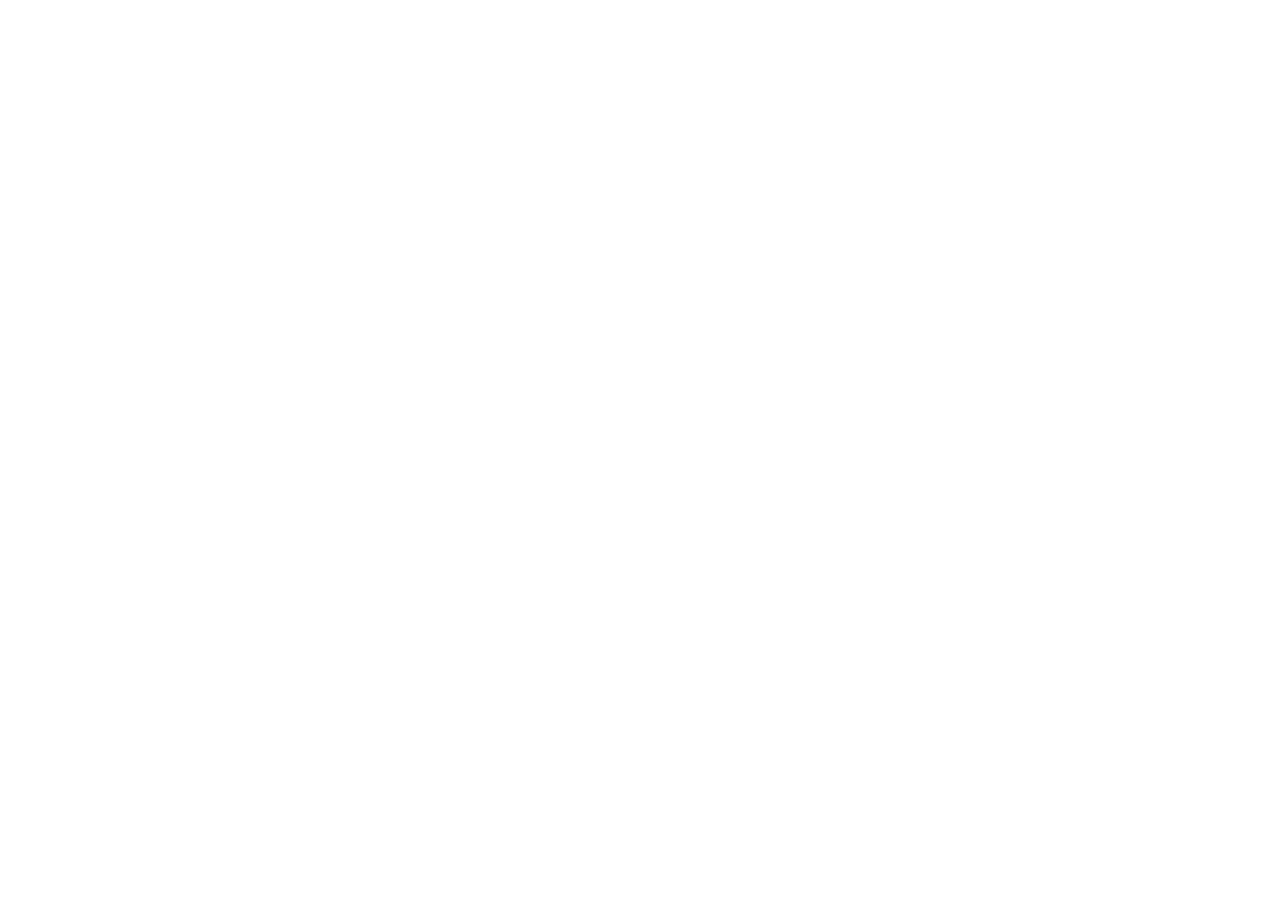
==== index.html @ 161d33ac "Added index file with standard HTML boilerplate" ====
<!DOCTYPE html>
<html lang="en">
    <head>
        <meta charset="UTF-8">
        <meta name="viewport" content="width=device_width, initial-scale=1.0">
        <meta http-equiv="X-UA-Compatible" content="ie=edge">
        <title>Odin Recipes</title>
    </head>
    <body></body>
</html>
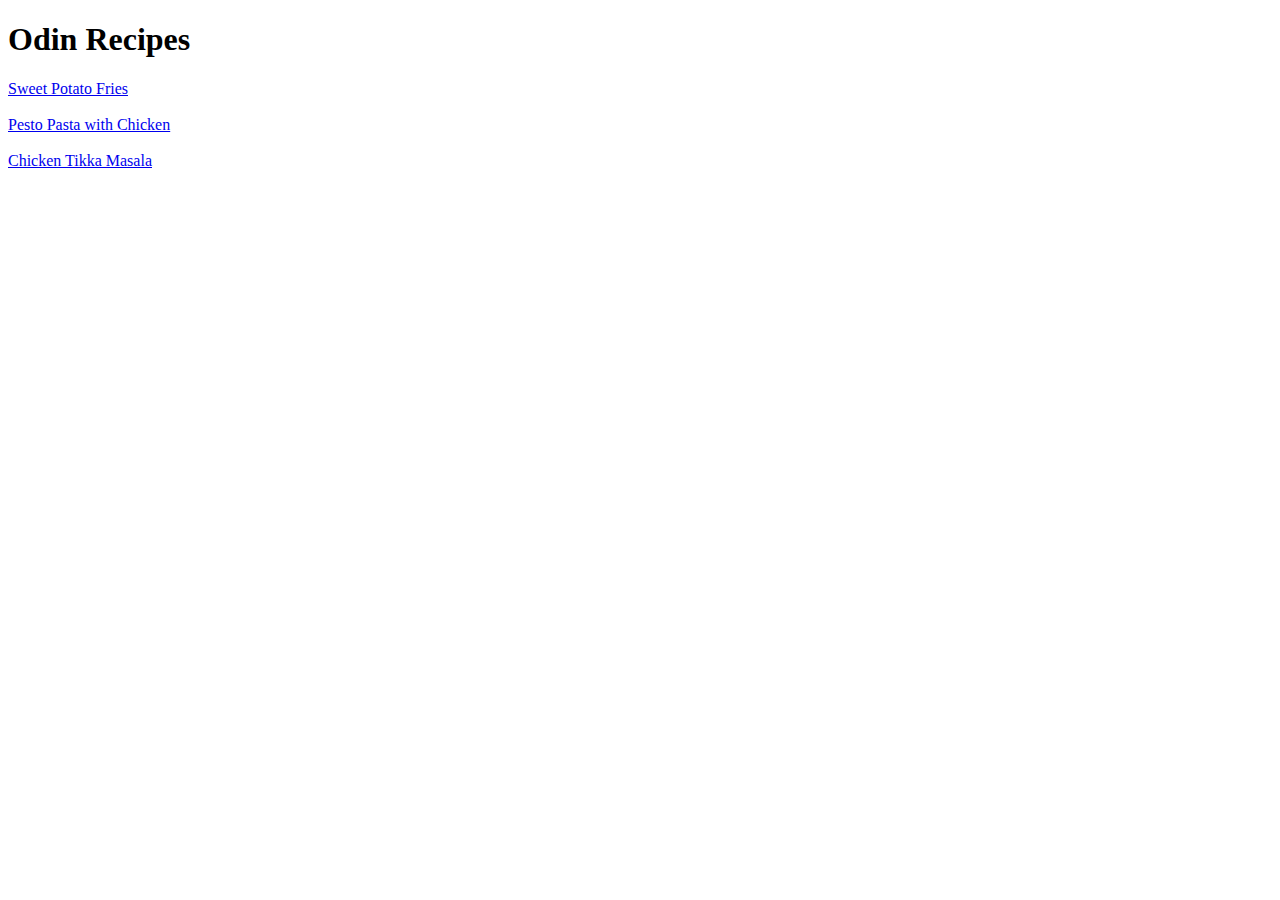
==== commit 1b16e0f5: "Modified index file with hyperlinks to recipe HTML files" ====
--- a/index.html
+++ b/index.html
@@ -6,5 +6,14 @@
         <meta http-equiv="X-UA-Compatible" content="ie=edge">
         <title>Odin Recipes</title>
     </head>
-    <body></body>
+    <body>
+        <h1>Odin Recipes</h1>
+        <a href="recipes/sweet_potato_fries.html">Sweet Potato Fries</a>
+        <br>
+        <br>
+        <a href="recipes/pesto_pasta_with_chicken.html">Pesto Pasta with Chicken</a>
+        <br>
+        <br>
+        <a href="recipes/chicken_tikka_masala.html">Chicken Tikka Masala</a>
+    </body>
 </html>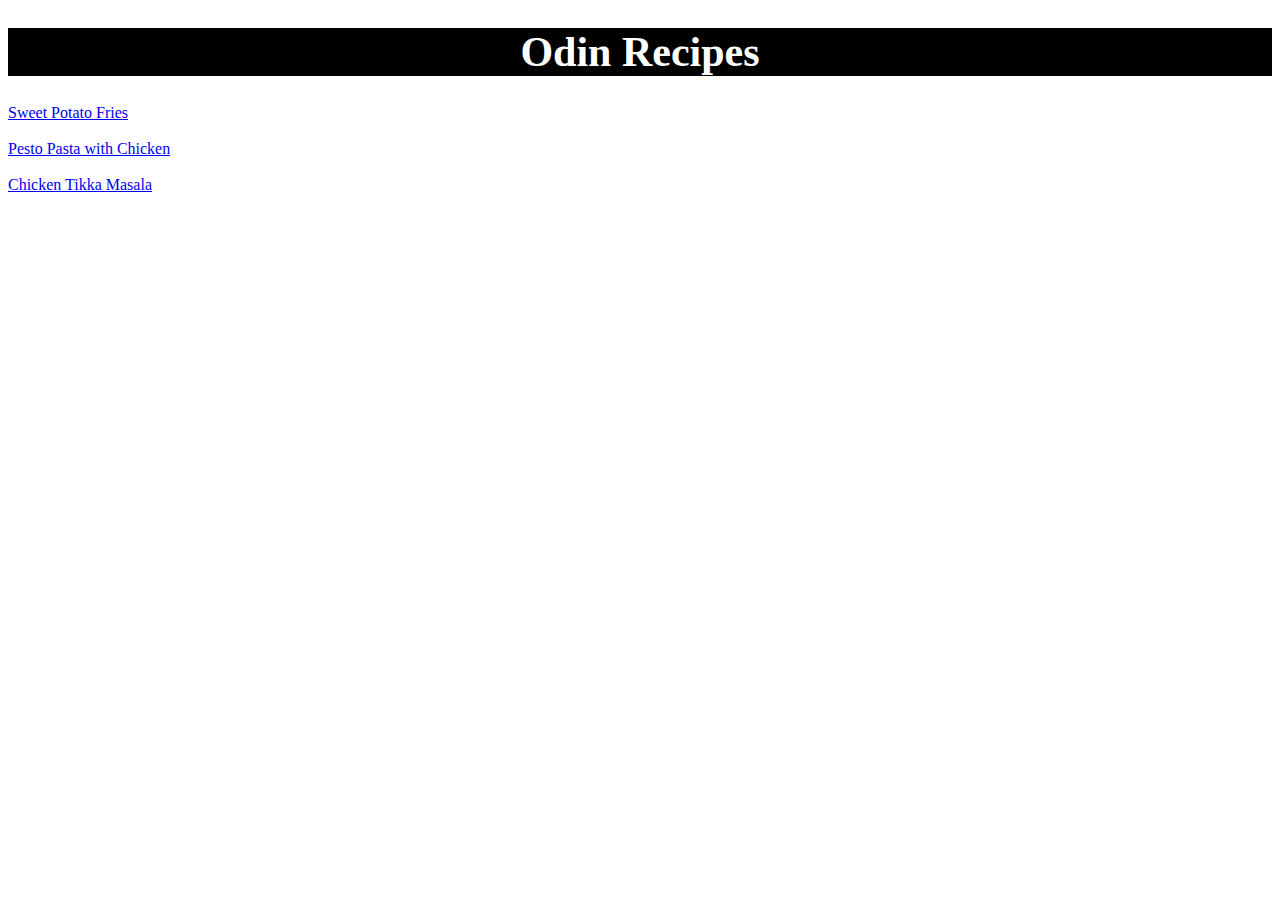
==== commit b8f30ace: "Add basic CSS styling externally to all files" ====
--- a/index.html
+++ b/index.html
@@ -4,10 +4,11 @@
         <meta charset="UTF-8">
         <meta name="viewport" content="width=device_width, initial-scale=1.0">
         <meta http-equiv="X-UA-Compatible" content="ie=edge">
+        <link rel="stylesheet" href="styles.css">
         <title>Odin Recipes</title>
     </head>
     <body>
-        <h1>Odin Recipes</h1>
+        <h1 class="h1">Odin Recipes</h1>
         <a href="recipes/sweet_potato_fries.html">Sweet Potato Fries</a>
         <br>
         <br>
--- a/styles.css
+++ b/styles.css
@@ -0,0 +1,23 @@
+.h1 {
+    font-size: 42px;
+    font-weight: bold;
+    color: white;
+    background-color: black;
+    text-align: center;
+}
+
+.desc {
+    font-size: 12px;
+    font-weight: bold;
+    text-align: left;
+}
+
+.ingredient {
+    font-size: 20px;
+
+}
+
+.steps {
+    font-size: 20px;
+    
+}